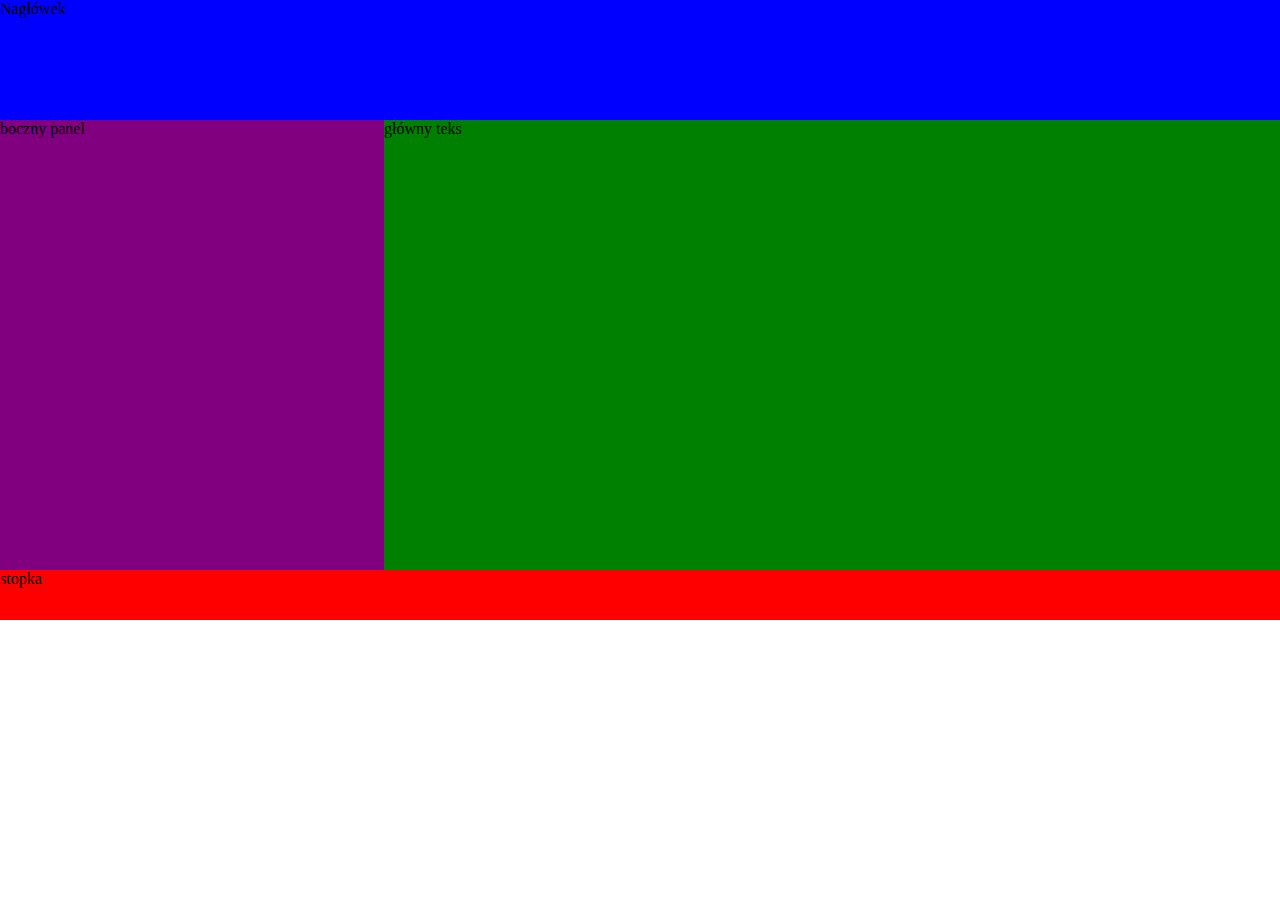
==== Ćwiczenia/Zadanie 3/index.html @ 315fe434 "rozmieszczenie bloków" ====
<!DOCTYPE html>
<html lang="en">
<head>
    <meta charset="UTF-8">
    <meta name="viewport" content="width=device-width, initial-scale=1.0">
    <title>Document</title>
    <link rel="stylesheet" href="style.css">
</head>
<body>
    <div class="header">Nagłówek</div>
    <div class="nav">boczny panel</div>
    <div class="main">główny teks</div>
    <div class="footer">stopka</div>
</body>
</html>
---- Ćwiczenia/Zadanie 3/style.css ----
* {

    margin: 0;
    padding: 0;
    
}



.header {

    width: 100%;
    height: 120px;
    background-color: blue;
   
}

.nav {

    width: 30%;
    height: 450px;
    background-color:  purple;
    float: left;

}

.main {

    width: 100%;
    height: 450px;
    background-color: green;

}

.footer {

    width: 100%;
    height: 50px;
    background-color: red;

}
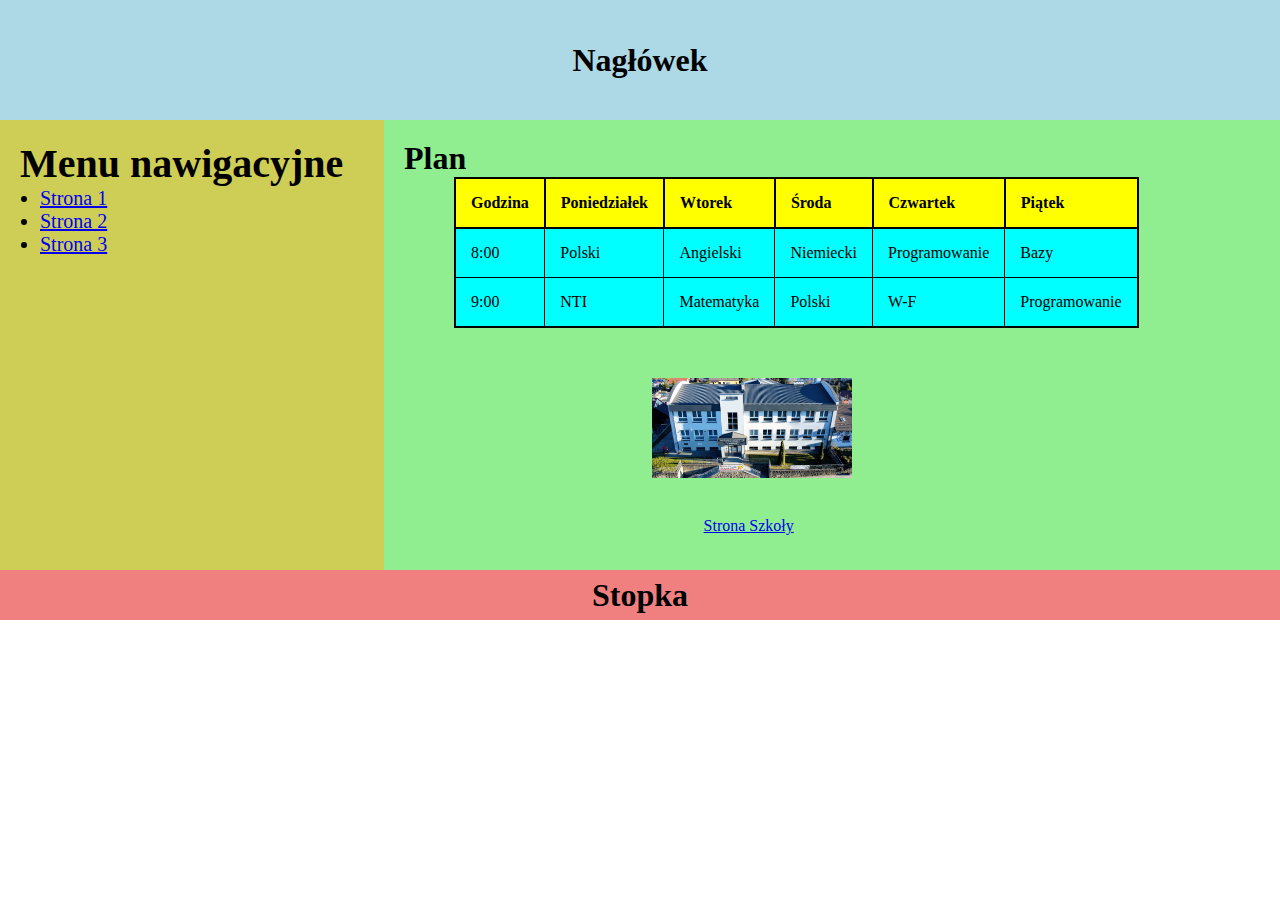
==== commit 05e028d6: "gotowa strona" ====
--- a/Ćwiczenia/Zadanie 3/index.html
+++ b/Ćwiczenia/Zadanie 3/index.html
@@ -7,9 +7,50 @@
     <link rel="stylesheet" href="style.css">
 </head>
 <body>
-    <div class="header">Nagłówek</div>
-    <div class="nav">boczny panel</div>
-    <div class="main">główny teks</div>
-    <div class="footer">stopka</div>
+    <header>
+        <h1>Nagłówek</h1>
+    </header>
+    <nav>
+        <h1>Menu nawigacyjne</h1>
+        <ul>
+            <li><a href="index2.html" class="dot">Strona 1</a></li>
+            <li><a href="index2.html" class="dot">Strona 2</a></li>
+            <li><a href="index2.html" class="dot">Strona 3</a></li>
+        </ul>
+    </nav>
+    <main>
+        <h1>Plan</h1>
+        <table>
+            <tr>
+                <th>Godzina</th>
+                <th>Poniedziałek</th>
+                <th>Wtorek</th>
+                <th>Środa</th>
+                <th>Czwartek</th>
+                <th>Piątek</th>
+            </tr>
+            <tr>
+                <td>8:00</td>
+                <td>Polski</td>
+                <td>Angielski</td>
+                <td>Niemiecki</td>
+                <td>Programowanie</td>
+                <td>Bazy</td>
+            </tr>
+            <tr>
+                <td>9:00</td>
+                <td>NTI</td>
+                <td>Matematyka</td>
+                <td>Polski</td>
+                <td>W-F</td>
+                <td>Programowanie</td>
+            </tr>
+        </table>
+        <a href="https://zsz.bobowa.pl/" class="sdfas">Strona Szkoły</a>
+        <img src="szkola_zsz.jpg" alt="Zdjęcie szkoły"></a>
+    </main>
+    <footer>
+        <h1>Stopka</h1>
+    </footer>
 </body>
-</html>+</html>
--- a/Ćwiczenia/Zadanie 3/style.css
+++ b/Ćwiczenia/Zadanie 3/style.css
@@ -1,41 +1,78 @@
 * {
-
     margin: 0;
     padding: 0;
-    
+    box-sizing: border-box;
 }
 
-
-
-.header {
-
+header {
     width: 100%;
     height: 120px;
-    background-color: blue;
-   
+    background-color: lightblue;
+    text-align: center;
+    line-height: 120px;
 }
 
-.nav {
-
+nav {
+    font-size: 20px;
     width: 30%;
     height: 450px;
-    background-color:  purple;
+    background-color: rgb(206, 206, 87);
     float: left;
-
+    padding: 20px;
 }
 
-.main {
-
-    width: 100%;
-    height: 450px;
-    background-color: green;
-
+nav ul {
+    list-style-type: disc;
+    margin-left: 20px;
 }
 
-.footer {
+main {
+    width: 70%;
+    height: 450px;
+    background-color: lightgreen;
+    float: left;
+    padding: 20px;
+}
 
+table {
+    border: 2px solid black;
+    border-collapse: collapse;
+    margin-left: 50px; 
+}
+
+table th {
+    background-color: yellow;
+    border: 2px solid black;
+    padding: 15px;
+    text-align: left;
+}
+
+table td {
+    background-color: cyan;
+    border: 1px solid black;
+    padding: 15px;
+    text-align: left;
+}
+
+footer {
+    clear: both;
     width: 100%;
     height: 50px;
-    background-color: red;
+    background-color: lightcoral;
+    text-align: center;
+    line-height: 50px;
+}
 
+img {
+    width: 200px;
+    height: 100px;
+    margin-left: 18%;
+    margin-top: 50px;
+}
+
+.sdfas {
+    position: relative;
+    left: 35%;
+    top: 13%;
+    
 }